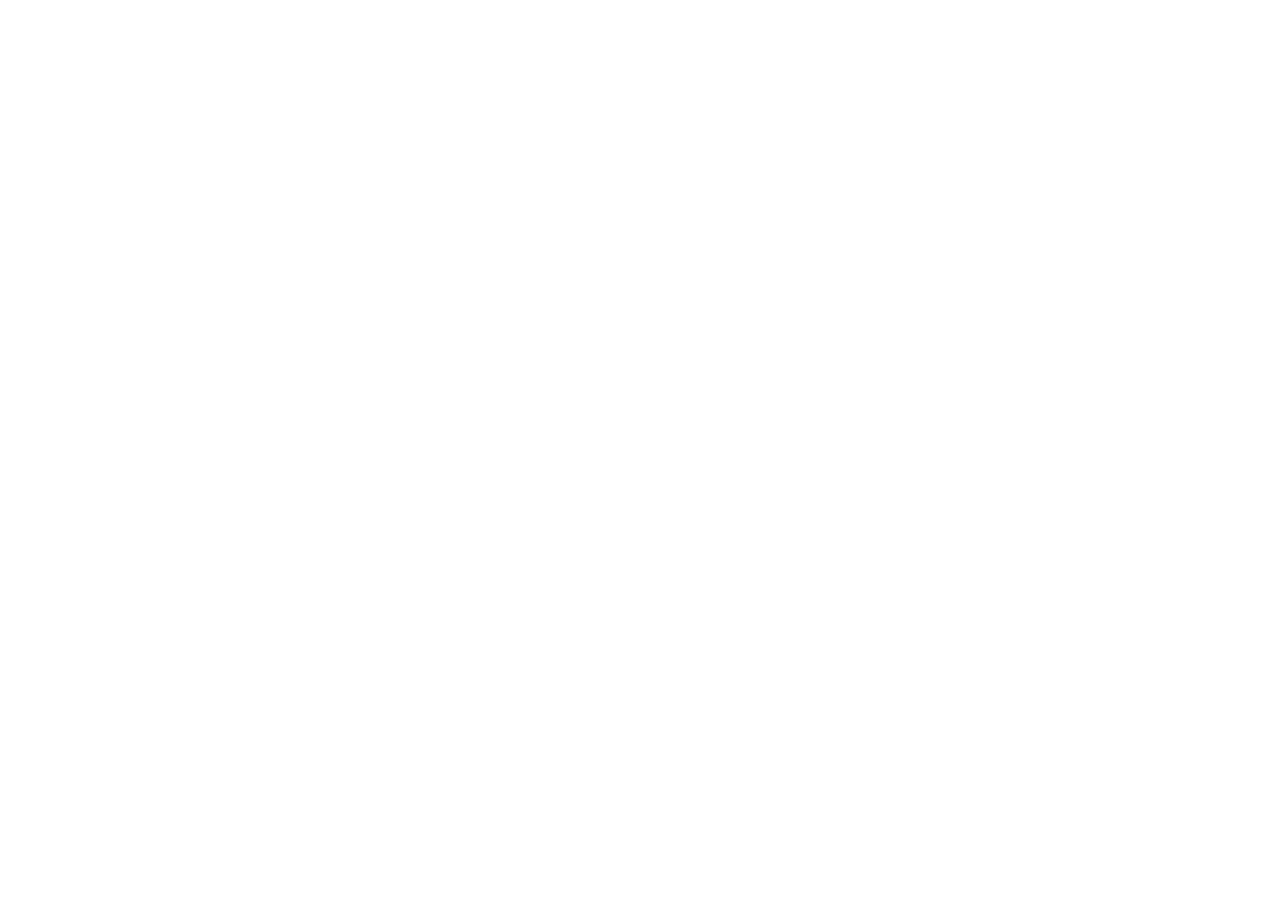
==== index.html @ 8f482c0f "init commit" ====
<!DOCTYPE html>
<html lang="en">
    <head>
        <meta charset="utf-8"/>
        <meta name="viewport" content="width=device-width">
        <link href="https://fonts.googleapis.com/css2?family=Hind:wght@300;400;500;600;700&family=Roboto:ital,wght@0,100;0,300;0,400;0,500;0,700;0,900;1,100;1,300;1,400;1,500;1,700;1,900&display=swap" rel="stylesheet">
		<link rel="stylesheet" type="text/css" href="style.css" />
        <title>Who is Simon Tashimoto?</title>
    </head>
    <body>
    <script src="https://cdnjs.cloudflare.com/ajax/libs/p5.js/1.1.9/p5.js"></script>
    <script src="tashimoto.js"></script>
    <script src="script.js"></script>
    </body>
</html>
---- style.css ----
/* style.css */

html, body {
    height: 100%;
    width: 100%;
}
  
body {
    margin: 0;
    display: flex;
  
    /* This centers our sketch horizontally. */
    justify-content: center;
  
    /* This centers our sketch vertically. */
    align-items: center;
}

canvas {
    padding: 50px;
    border: 5px solid black;
}
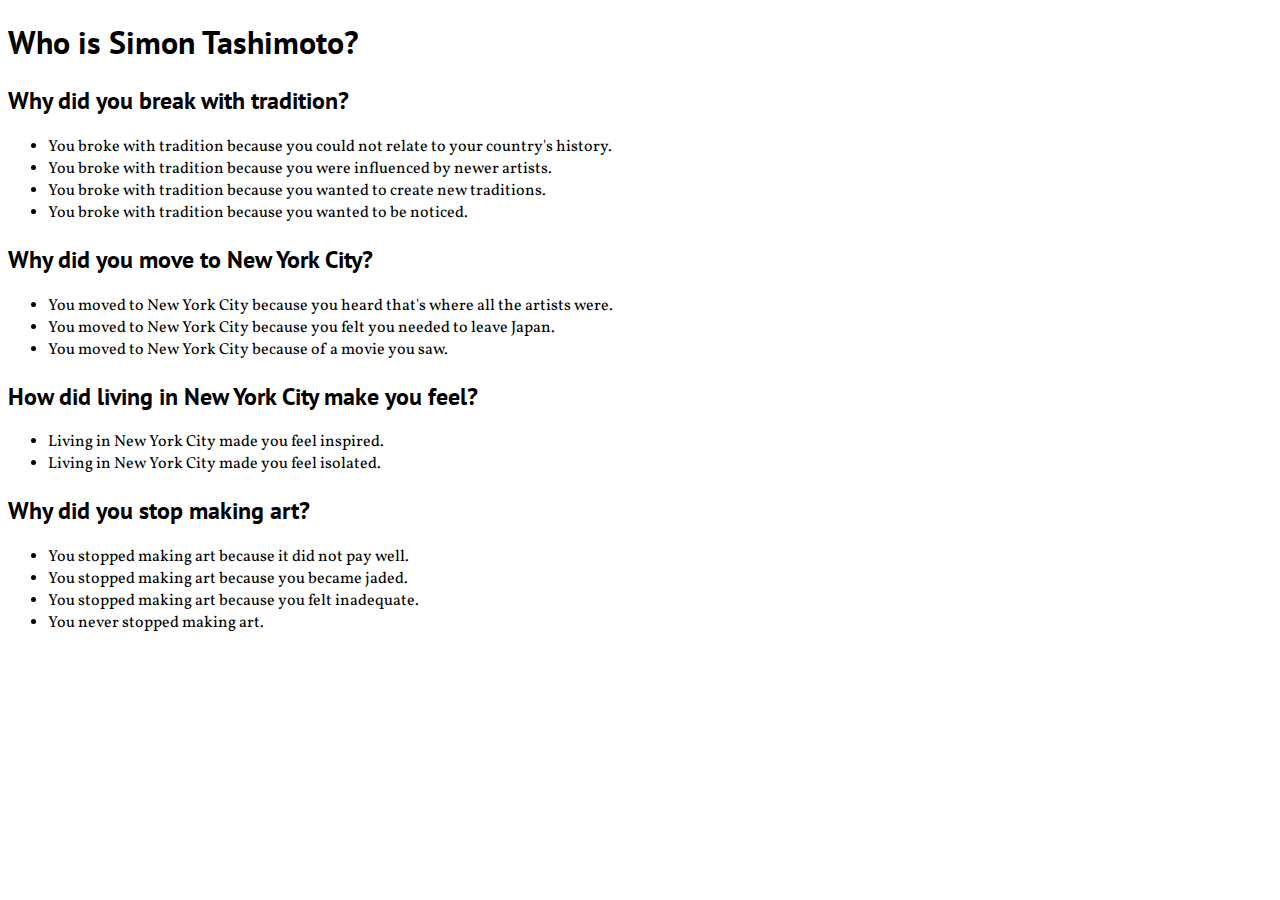
==== commit 2c0f27b2: "updates" ====
--- a/index.html
+++ b/index.html
@@ -3,13 +3,32 @@
     <head>
         <meta charset="utf-8"/>
         <meta name="viewport" content="width=device-width">
-        <link href="https://fonts.googleapis.com/css2?family=Hind:wght@300;400;500;600;700&family=Roboto:ital,wght@0,100;0,300;0,400;0,500;0,700;0,900;1,100;1,300;1,400;1,500;1,700;1,900&display=swap" rel="stylesheet">
+        <link rel="preconnect" href="https://fonts.gstatic.com">
+        <link href="https://fonts.googleapis.com/css2?family=PT+Sans&family=Vollkorn&display=swap" rel="stylesheet">
 		<link rel="stylesheet" type="text/css" href="style.css" />
         <title>Who is Simon Tashimoto?</title>
     </head>
     <body>
-    <script src="https://cdnjs.cloudflare.com/ajax/libs/p5.js/1.1.9/p5.js"></script>
-    <script src="tashimoto.js"></script>
+        <div>
+            <h1>Who is Simon Tashimoto?</h1>
+            <p></p>
+            <div>
+                <p id="step1"></p>
+                <ul id="list1"></ul>
+            </div>
+            <div>
+                <p id="step2"></p>
+                <ul id="list2"></ul>
+            </div>
+            <div>
+                <p id="step3"></p>
+                <ul id="list3"></ul>
+            </div>
+            <div>
+                <p id="step4"></p>
+                <ul id="list4"></ul>
+            </div>
+        </div>
     <script src="script.js"></script>
     </body>
 </html>--- a/style.css
+++ b/style.css
@@ -1,22 +1,11 @@
-/* style.css */
-
-html, body {
-    height: 100%;
+body, html {
     width: 100%;
 }
-  
-body {
-    margin: 0;
-    display: flex;
-  
-    /* This centers our sketch horizontally. */
-    justify-content: center;
-  
-    /* This centers our sketch vertically. */
-    align-items: center;
+
+h1,h2,h3,h4,h5,h6 {
+    font-family: 'PT Sans', sans-serif;
 }
 
-canvas {
-    padding: 50px;
-    border: 5px solid black;
+p,a,div,span {
+    font-family: 'Vollkorn', serif;
 }